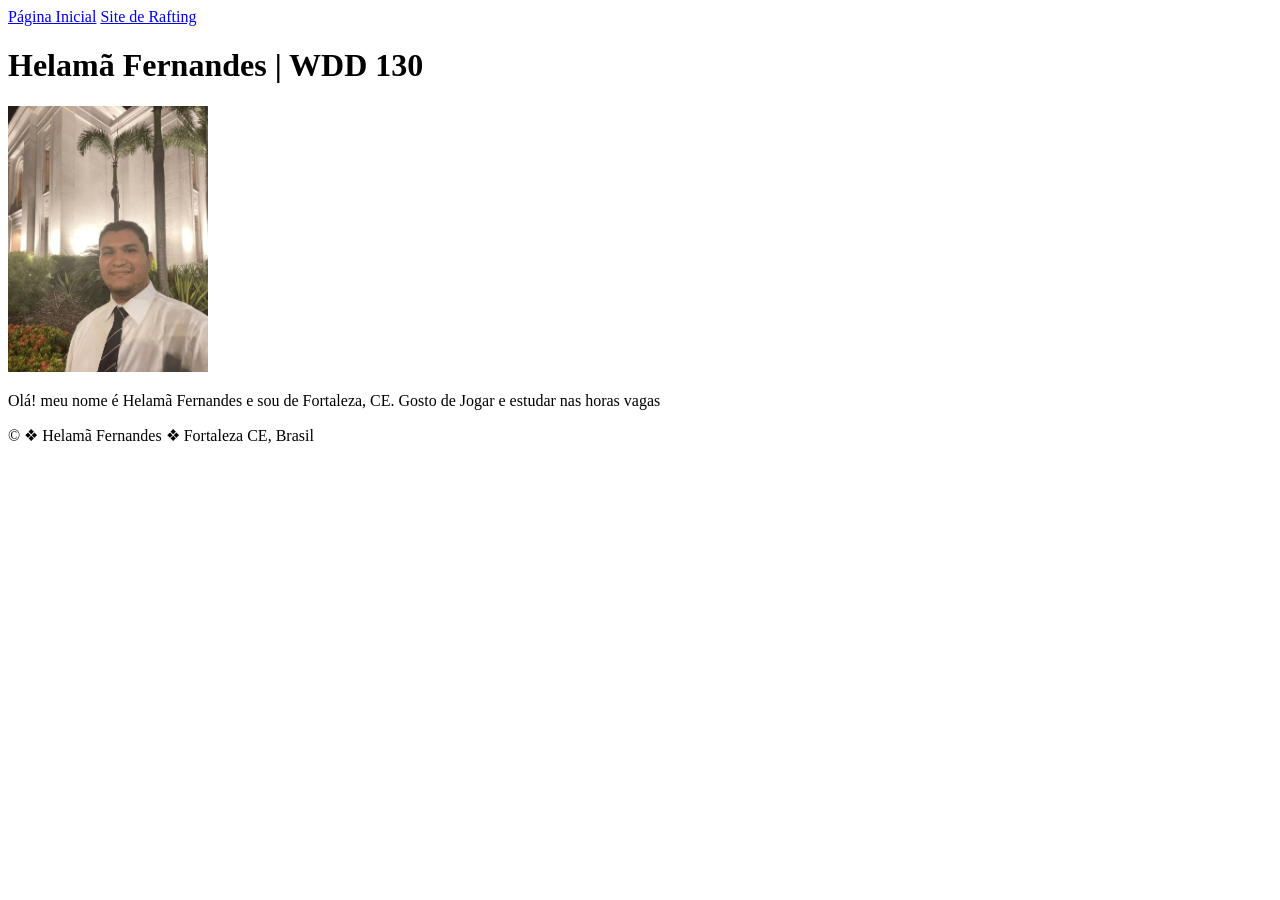
==== index.html @ 05680a46 "alteração" ====
<!DOCTYPE html>
<html lang="pt-br">

<head>
    <meta charset="UTF-8">
    <meta name="viewport" content="width=device-width, initial-scale=1.0">
    <title>WDD 130 | Helama Fernandes Cavalcante</title>
</head>

<body>
    <header>
        <nav>
            <a href="#">Página Inicial</a>
            <a href="wwr/">Site de Rafting</a>
        </nav>
    </header>
    <main>
        <h1>Helamã Fernandes | WDD 130</h1>
        <img src="imagens/perfil.jpg" alt="Foto Perfil de Helamã Fernandes" width="200">
        <p>Olá! meu nome é Helamã Fernandes e sou de Fortaleza, CE. Gosto de Jogar e estudar nas
            horas vagas</p>
    </main>
    <footer>
        <p>&copy; &#10070; Helamã Fernandes &#10070; Fortaleza CE, Brasil</p>

    </footer>

</body>

</html>
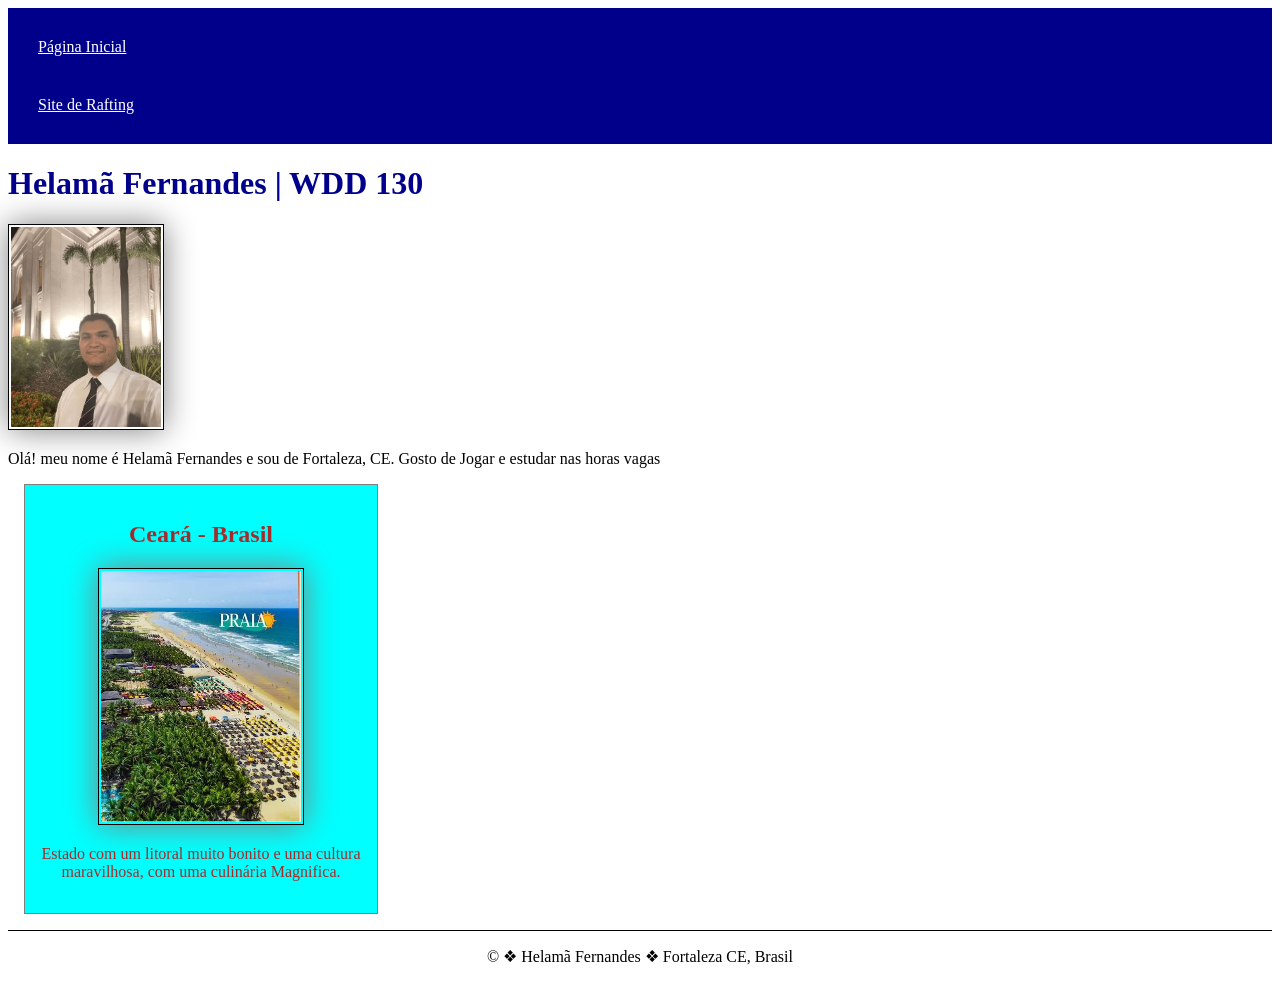
==== commit 49bac45d: "adicionar atividade final da semana 2" ====
--- a/index.html
+++ b/index.html
@@ -5,6 +5,10 @@
     <meta charset="UTF-8">
     <meta name="viewport" content="width=device-width, initial-scale=1.0">
     <title>WDD 130 | Helama Fernandes Cavalcante</title>
+    <meta name="description"
+      content="Curso de Fundamentos da Web WDD 130, aprendizado sobre HTML e CSS">
+    <meta name="author" content="Helamã Fernandes">
+    <link rel="stylesheet" href="estilos/estilos.css">
 </head>
 
 <body>
@@ -20,6 +24,12 @@
         <p>Olá! meu nome é Helamã Fernandes e sou de Fortaleza, CE. Gosto de Jogar e estudar nas
             horas vagas</p>
     </main>
+    <aside>
+        <h2>Ceará - Brasil</h2>
+        <img src="imagens/Fortaleza.jpg" alt="Foto que representa o estado do Ceará" width="200">
+        <p>Estado com um litoral muito bonito e uma cultura maravilhosa, com uma culinária
+            Magnifica.</p>
+    </aside>
     <footer>
         <p>&copy; &#10070; Helamã Fernandes &#10070; Fortaleza CE, Brasil</p>
 
--- a/estilos/estilos.css
+++ b/estilos/estilos.css
@@ -0,0 +1,56 @@
+nav {
+    background-color: darkblue;
+    padding: 10px;
+}
+
+nav a {
+    color: white;
+    display: block;
+    padding: 20px;
+}
+
+h1 {
+    color: darkblue;
+}
+
+img {
+    width: 150px;
+    height: auto;
+    border: 1px solid black;
+    padding: 2px;
+    box-shadow: 0 0 30px gray;
+}
+
+p {
+    padding: 0px;
+}
+
+main {
+    max-width: 840px;
+}
+
+main img {
+    width: 150px;
+    height: auto;
+}
+
+aside {
+    width: 20rem;
+    margin: 1rem;
+    border: 1px solid grey;
+    padding: 1rem;
+    background-color: aqua;
+    color: brown;
+    text-align: center;
+}
+
+aside img {
+    width: 200px;
+    height: auto;
+}
+
+footer {
+    margin-top: 15px;
+    border-top: 1px solid #000;
+    text-align: center;
+}
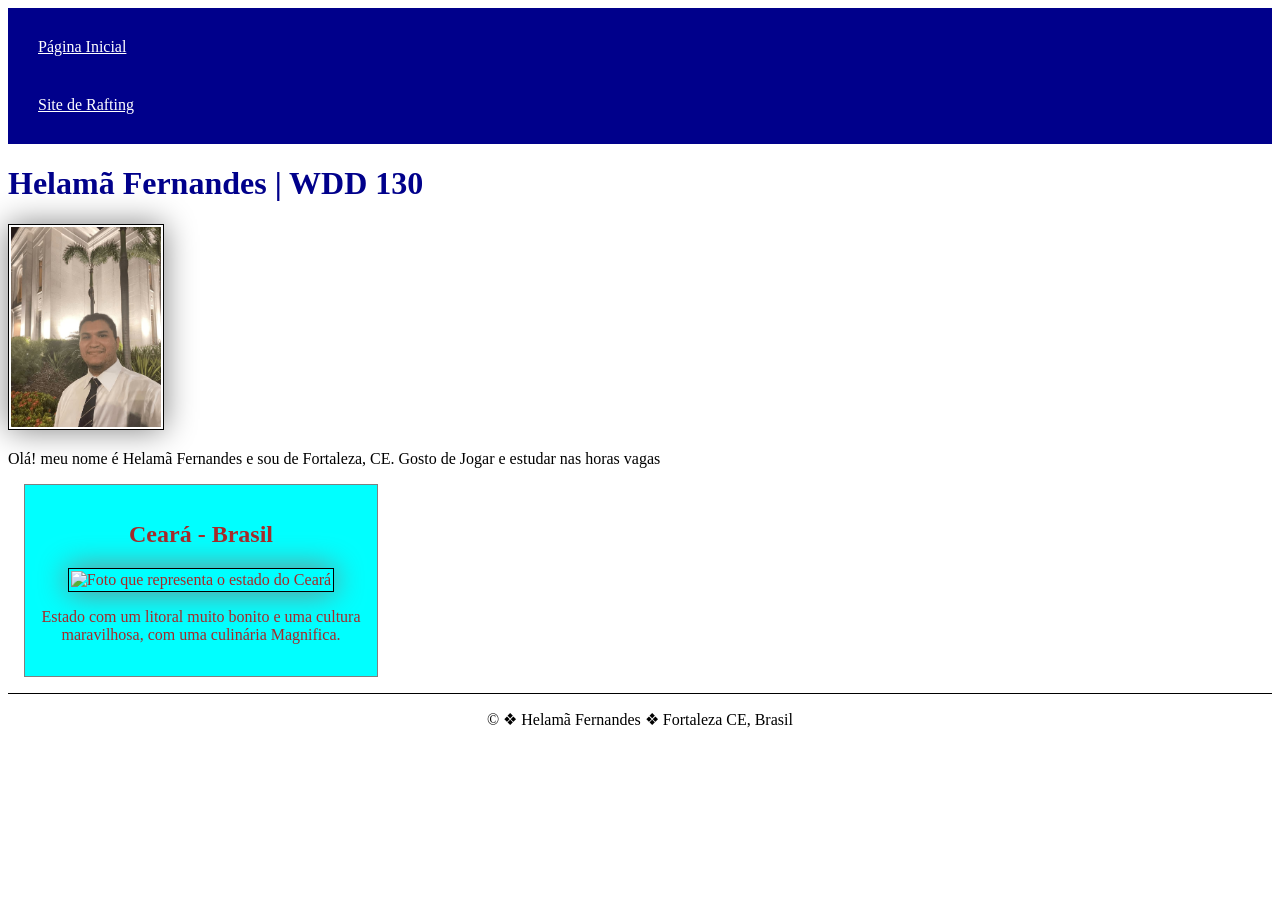
==== commit 3ce63ea7: "Correção de erros da auditoria" ====
--- a/index.html
+++ b/index.html
@@ -4,10 +4,9 @@
 <head>
     <meta charset="UTF-8">
     <meta name="viewport" content="width=device-width, initial-scale=1.0">
-    <title>WDD 130 | Helama Fernandes Cavalcante</title>
-    <meta name="description"
-      content="Curso de Fundamentos da Web WDD 130, aprendizado sobre HTML e CSS">
-    <meta name="author" content="Helamã Fernandes">
+    <title>WDD 130 Helama Fernandes Cavalcante</title>
+    <meta name="description" content="Curso de Fundamentos da Web WDD 130">
+    <meta name="author" content="Helama Fernandes">
     <link rel="stylesheet" href="estilos/estilos.css">
 </head>
 
@@ -26,7 +25,7 @@
     </main>
     <aside>
         <h2>Ceará - Brasil</h2>
-        <img src="imagens/Fortaleza.jpg" alt="Foto que representa o estado do Ceará" width="200">
+        <img src="imagens/fortaleza.jpg" alt="Foto que representa o estado do Ceará" width="200">
         <p>Estado com um litoral muito bonito e uma cultura maravilhosa, com uma culinária
             Magnifica.</p>
     </aside>
--- a/estilos/estilos.css
+++ b/estilos/estilos.css
@@ -32,6 +32,9 @@
 main img {
     width: 150px;
     height: auto;
+    border: 1px solid black;
+    padding: 2px;
+    box-shadow: 0 0 30px gray;
 }
 
 aside {
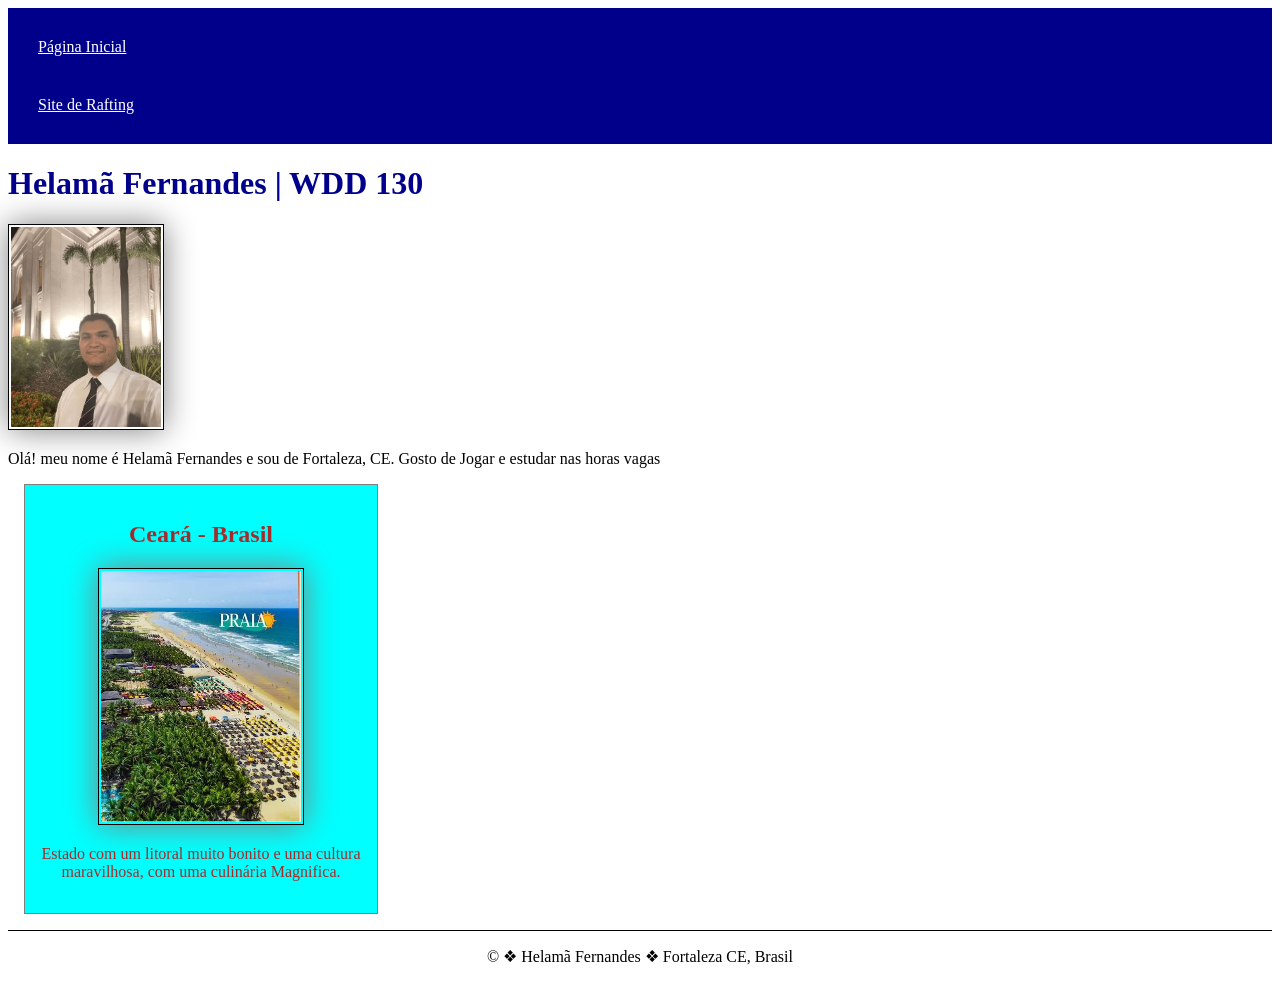
==== commit c6939fb9: "correção de nomeclatura de auditoria" ====
--- a/index.html
+++ b/index.html
@@ -6,7 +6,7 @@
     <meta name="viewport" content="width=device-width, initial-scale=1.0">
     <title>WDD 130 Helama Fernandes Cavalcante</title>
     <meta name="description" content="Curso de Fundamentos da Web WDD 130">
-    <meta name="author" content="Helama Fernandes">
+    <meta name="author" content=" Helama Fernandes ">
     <link rel="stylesheet" href="estilos/estilos.css">
 </head>
 
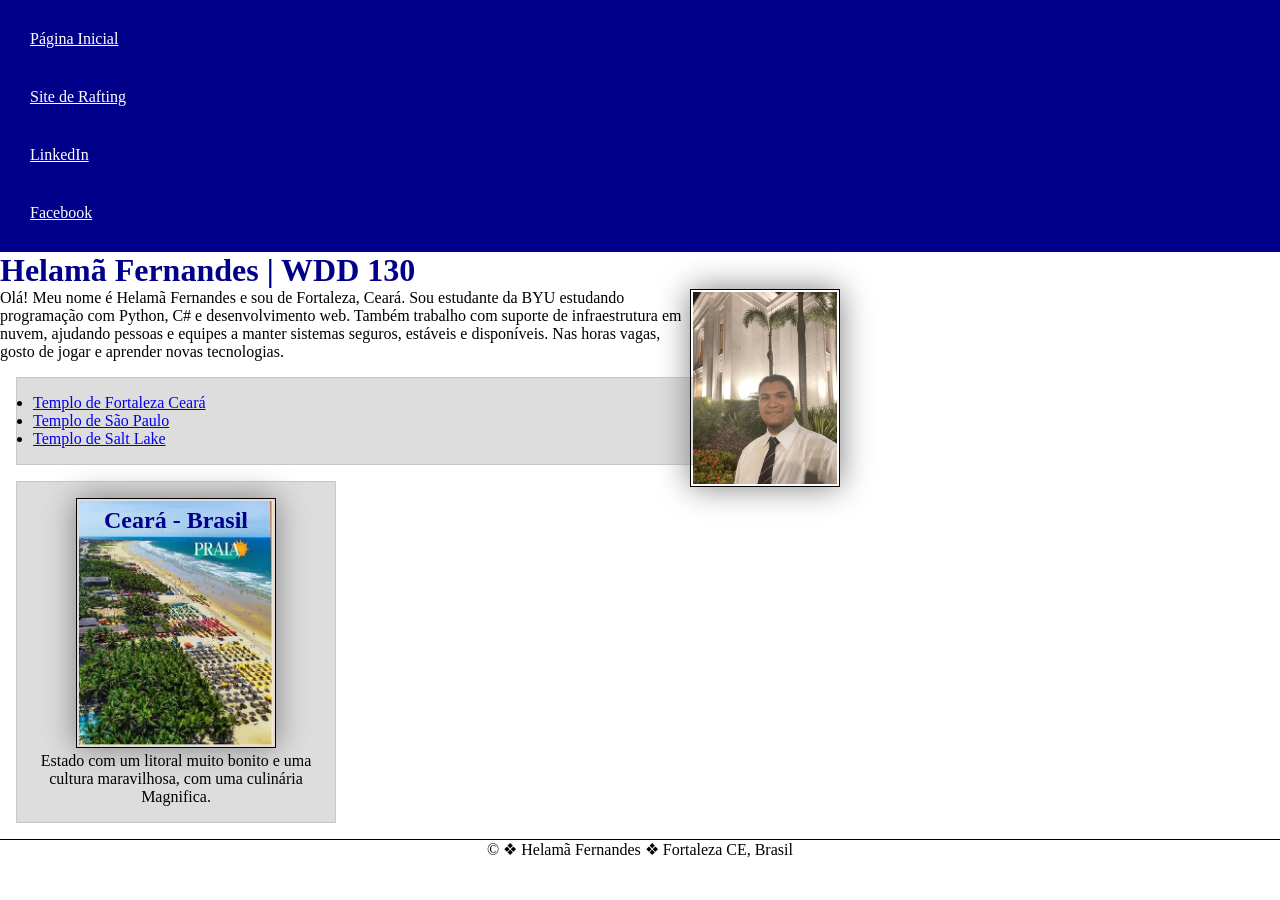
==== commit 8f50eda6: "adicionar atividade" ====
--- a/index.html
+++ b/index.html
@@ -4,9 +4,9 @@
 <head>
     <meta charset="UTF-8">
     <meta name="viewport" content="width=device-width, initial-scale=1.0">
-    <title>WDD 130 Helama Fernandes Cavalcante</title>
-    <meta name="description" content="Curso de Fundamentos da Web WDD 130">
-    <meta name="author" content=" Helama Fernandes ">
+    <title>WDD 130 | Helamã Fernandes Cavalcante</title>
+    <meta name="description" content="Curso de Fundamentos da Web WDD 130, estudo de HTML e CSS.">
+    <meta name="author" content=" Helamã Fernandes ">
     <link rel="stylesheet" href="estilos/estilos.css">
 </head>
 
@@ -15,15 +15,24 @@
         <nav>
             <a href="#">Página Inicial</a>
             <a href="wwr/">Site de Rafting</a>
+            <a href="https://www.linkedin.com/in/helam%C3%A3-fernandes-052059214/" target="_blank">LinkedIn</a>
+            <a href="https://facebook.com" target="_blank">Facebook</a>
         </nav>
     </header>
     <main>
         <h1>Helamã Fernandes | WDD 130</h1>
         <img src="imagens/perfil.jpg" alt="Foto Perfil de Helamã Fernandes" width="200">
-        <p>Olá! meu nome é Helamã Fernandes e sou de Fortaleza, CE. Gosto de Jogar e estudar nas
-            horas vagas</p>
+        <p>Olá! Meu nome é Helamã Fernandes e sou de Fortaleza, Ceará. Sou estudante da BYU estudando
+            programação com Python, C# e desenvolvimento web. Também trabalho com suporte de infraestrutura
+            em nuvem, ajudando pessoas e equipes a manter sistemas seguros, estáveis e disponíveis. Nas horas vagas,
+            gosto de jogar e aprender novas tecnologias.</p>
+        <ul class="caixa">
+            <li><a href="https://www.churchofjesuschrist.org/temples/details/fortaleza-brazil-temple" target="_blank">Templo de Fortaleza Ceará</a></li>
+            <li><a href="https://www.churchofjesuschrist.org/temples/details/sao-paulo-brazil-temple" target="_blank">Templo de São Paulo</a></li>
+            <li><a href="https://www.churchofjesuschrist.org/temples/details/salt-lake-temple" target="_blank">Templo de Salt Lake</a></li>
+        </ul>
     </main>
-    <aside>
+    <aside class="caixa">
         <h2>Ceará - Brasil</h2>
         <img src="imagens/fortaleza.jpg" alt="Foto que representa o estado do Ceará" width="200">
         <p>Estado com um litoral muito bonito e uma cultura maravilhosa, com uma culinária
--- a/estilos/estilos.css
+++ b/estilos/estilos.css
@@ -1,22 +1,39 @@
+* {
+    margin: 0;
+    padding: 0;
+    box-sizing: border-box;
+}
+
+:root {
+    --cor-primaria: darkblue;
+    --cor-texto-claro: white;
+    --cor-destaque: aqua;
+    --cor-texto-destaque: brown;
+    --cor-borda: #000;
+    --cor-borda-clara: grey;
+    --espacamento-padrao: 1rem;
+    --espacamento-pequeno: 10px;
+}
+
 nav {
-    background-color: darkblue;
-    padding: 10px;
+    background-color: var(--cor-primaria);
+    padding: var(--espacamento-pequeno);
 }
 
 nav a {
-    color: white;
+    color: var(--cor-texto-claro);
     display: block;
     padding: 20px;
 }
 
 h1 {
-    color: darkblue;
+    color: var(--cor-primaria);
 }
 
 img {
     width: 150px;
     height: auto;
-    border: 1px solid black;
+    border: 1px solid var(--cor-borda);
     padding: 2px;
     box-shadow: 0 0 30px gray;
 }
@@ -32,19 +49,16 @@
 main img {
     width: 150px;
     height: auto;
-    border: 1px solid black;
+    border: 1px solid var(--cor-borda);
     padding: 2px;
     box-shadow: 0 0 30px gray;
+    float: right;
 }
 
 aside {
     width: 20rem;
-    margin: 1rem;
-    border: 1px solid grey;
-    padding: 1rem;
-    background-color: aqua;
-    color: brown;
     text-align: center;
+    position: relative;
 }
 
 aside img {
@@ -52,8 +66,26 @@
     height: auto;
 }
 
+
+.caixa {
+    margin: var(--espacamento-padrao);
+    border: 1px solid rgb(0 0 0 / 10%);
+    padding: var(--espacamento-padrao);
+    background-color: #ddd;
+    color: #000;
+}
+
+aside h2 {
+    position: absolute;
+    top: 25px;
+    left: 50%;
+    transform: translateX(-50%);
+    width: 100%;
+    color: var(--cor-primaria);
+}
+
 footer {
     margin-top: 15px;
-    border-top: 1px solid #000;
+    border-top: 1px solid var(--cor-borda);
     text-align: center;
 }
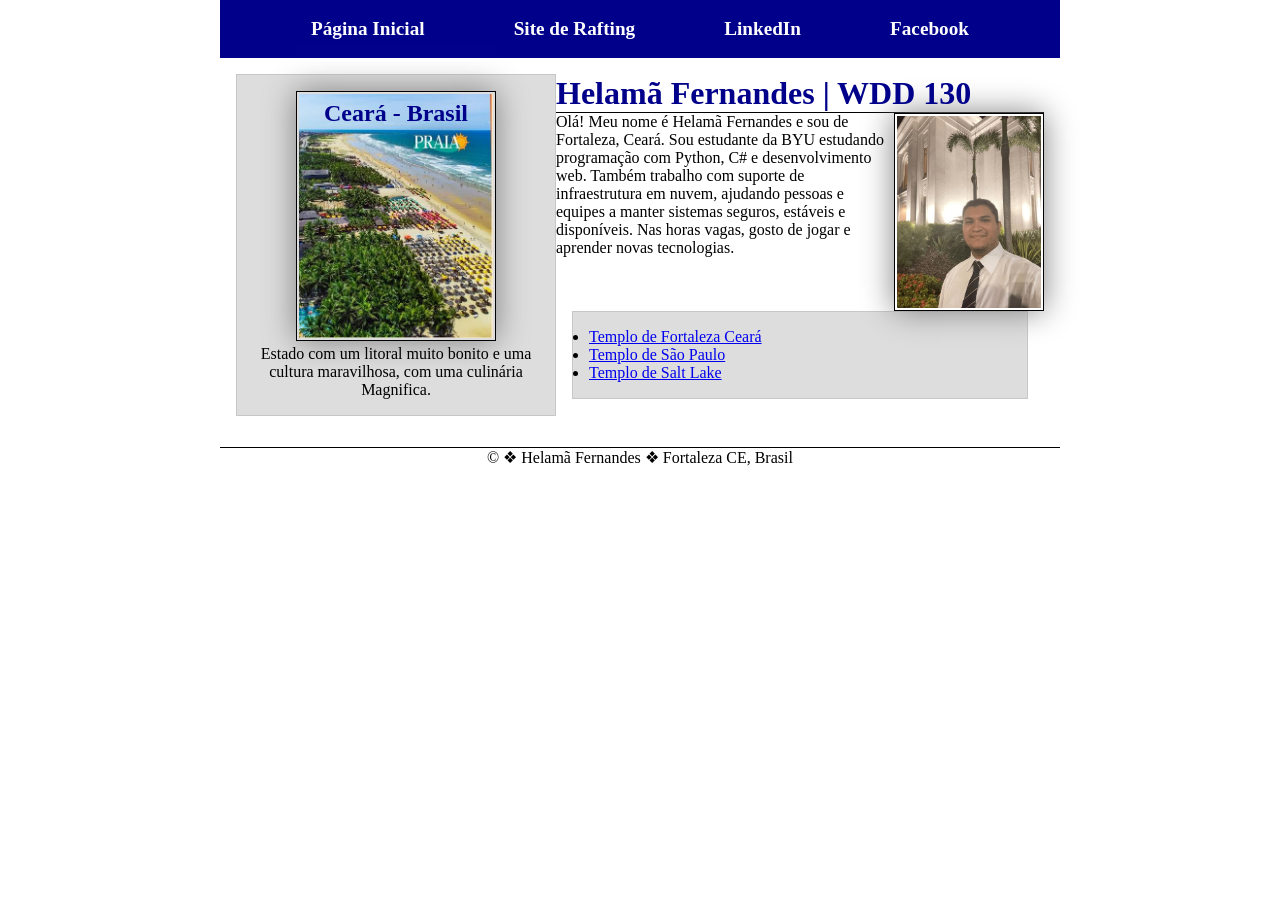
==== commit 359b741f: "atividade de aprendizado" ====
--- a/index.html
+++ b/index.html
@@ -19,25 +19,27 @@
             <a href="https://facebook.com" target="_blank">Facebook</a>
         </nav>
     </header>
-    <main>
-        <h1>Helamã Fernandes | WDD 130</h1>
-        <img src="imagens/perfil.jpg" alt="Foto Perfil de Helamã Fernandes" width="200">
-        <p>Olá! Meu nome é Helamã Fernandes e sou de Fortaleza, Ceará. Sou estudante da BYU estudando
-            programação com Python, C# e desenvolvimento web. Também trabalho com suporte de infraestrutura
-            em nuvem, ajudando pessoas e equipes a manter sistemas seguros, estáveis e disponíveis. Nas horas vagas,
-            gosto de jogar e aprender novas tecnologias.</p>
-        <ul class="caixa">
-            <li><a href="https://www.churchofjesuschrist.org/temples/details/fortaleza-brazil-temple" target="_blank">Templo de Fortaleza Ceará</a></li>
-            <li><a href="https://www.churchofjesuschrist.org/temples/details/sao-paulo-brazil-temple" target="_blank">Templo de São Paulo</a></li>
-            <li><a href="https://www.churchofjesuschrist.org/temples/details/salt-lake-temple" target="_blank">Templo de Salt Lake</a></li>
-        </ul>
-    </main>
-    <aside class="caixa">
-        <h2>Ceará - Brasil</h2>
-        <img src="imagens/fortaleza.jpg" alt="Foto que representa o estado do Ceará" width="200">
-        <p>Estado com um litoral muito bonito e uma cultura maravilhosa, com uma culinária
-            Magnifica.</p>
-    </aside>
+    <div class="grid">
+        <main>
+            <h1>Helamã Fernandes | WDD 130</h1>
+            <img src="imagens/perfil.jpg" alt="Foto Perfil de Helamã Fernandes" width="200">
+            <p>Olá! Meu nome é Helamã Fernandes e sou de Fortaleza, Ceará. Sou estudante da BYU estudando
+                programação com Python, C# e desenvolvimento web. Também trabalho com suporte de infraestrutura
+                em nuvem, ajudando pessoas e equipes a manter sistemas seguros, estáveis e disponíveis. Nas horas vagas,
+                gosto de jogar e aprender novas tecnologias.</p>
+            <ul class="caixa">
+                <li><a href="https://www.churchofjesuschrist.org/temples/details/fortaleza-brazil-temple" target="_blank">Templo de Fortaleza Ceará</a></li>
+                <li><a href="https://www.churchofjesuschrist.org/temples/details/sao-paulo-brazil-temple" target="_blank">Templo de São Paulo</a></li>
+                <li><a href="https://www.churchofjesuschrist.org/temples/details/salt-lake-temple" target="_blank">Templo de Salt Lake</a></li>
+            </ul>
+        </main>
+        <aside class="caixa">
+            <h2>Ceará - Brasil</h2>
+            <img src="imagens/fortaleza.jpg" alt="Foto que representa o estado do Ceará" width="200">
+            <p>Estado com um litoral muito bonito e uma cultura maravilhosa, com uma culinária
+                Magnifica.</p>
+        </aside>
+    </div>
     <footer>
         <p>&copy; &#10070; Helamã Fernandes &#10070; Fortaleza CE, Brasil</p>
 
--- a/estilos/estilos.css
+++ b/estilos/estilos.css
@@ -15,19 +15,33 @@
     --espacamento-pequeno: 10px;
 }
 
+header,
+footer,
+.grid {
+    max-width: 840px;
+    margin: 0 auto;
+}
+
 nav {
     background-color: var(--cor-primaria);
     padding: var(--espacamento-pequeno);
+    display: flex;
+    justify-content: space-evenly;
+    align-items: center;
 }
 
 nav a {
     color: var(--cor-texto-claro);
     display: block;
-    padding: 20px;
+    padding: 0.5rem;
+    text-decoration: none;
+    font-size: 1.2rem;
+    font-weight: 700;
 }
 
 h1 {
     color: var(--cor-primaria);
+    border-bottom: 1px solid var(--cor-borda);
 }
 
 img {
@@ -42,8 +56,19 @@
     padding: 0px;
 }
 
+.grid {
+    display: grid;
+    grid-template-columns: 20rem 1fr;
+    align-items: center;
+}
+
 main {
-    max-width: 840px;
+    grid-column: 2 / 3;
+    margin: 1rem;
+}
+
+main .caixa {
+    clear: both;
 }
 
 main img {
@@ -59,6 +84,8 @@
     width: 20rem;
     text-align: center;
     position: relative;
+    grid-column: 1 / 2;
+    grid-row: 1 / 2;
 }
 
 aside img {
